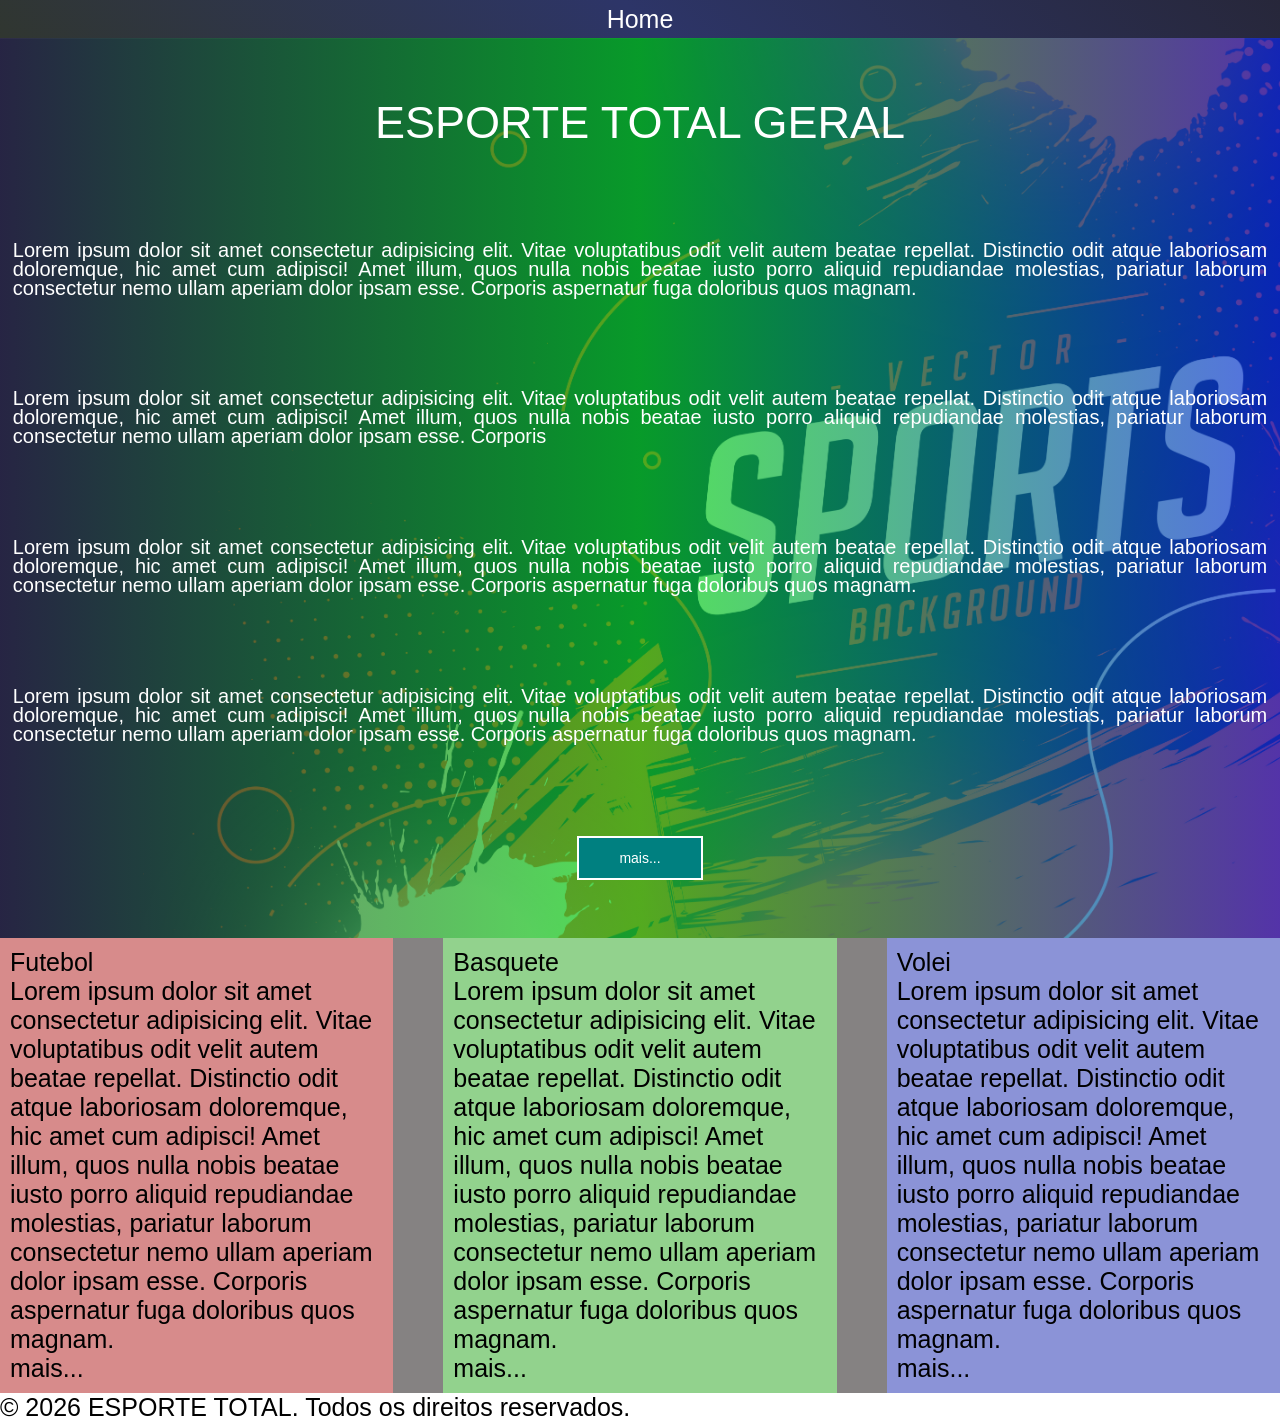
==== index copy.html @ 6ea31892 "feat : Página login criada." ====
<!doctype html>
<html lang="pt-br">
  <head>
    <meta charset="UTF-8" />
    <meta name="viewport" content="width=device-width, initial-scale=1.0" />
    <title>ESPORTE TOTAL</title>
    <link rel="stylesheet" href="./css/main.css" />
  </head>

  <body>
    <header class="cabecalho">
      <nav class="cabecalho__nav">
        <ul class="cabecalho__ul">
          <li class="cabecalho__li">
            <a class="cabecalho__a" href="./index.html">Home</a>
          </li>
        </ul>
      </nav>
    </header>

    <main class="conteudo">
      <section class="hero">
        <div class="hero__container">
          <h1 class="hero__title">ESPORTE TOTAL GERAL</h1>
          <p class="hero__text">
            Lorem ipsum dolor sit amet consectetur adipisicing elit. Vitae
            voluptatibus odit velit autem beatae repellat. Distinctio odit atque
            laboriosam doloremque, hic amet cum adipisci! Amet illum, quos nulla
            nobis beatae iusto porro aliquid repudiandae molestias, pariatur
            laborum consectetur nemo ullam aperiam dolor ipsam esse. Corporis
            aspernatur fuga doloribus quos magnam.
          </p>
          <p class="hero__text">
            Lorem ipsum dolor sit amet consectetur adipisicing elit. Vitae
            voluptatibus odit velit autem beatae repellat. Distinctio odit atque
            laboriosam doloremque, hic amet cum adipisci! Amet illum, quos nulla
            nobis beatae iusto porro aliquid repudiandae molestias, pariatur
            laborum consectetur nemo ullam aperiam dolor ipsam esse. Corporis
          </p>
          <p class="hero__text">
            Lorem ipsum dolor sit amet consectetur adipisicing elit. Vitae
            voluptatibus odit velit autem beatae repellat. Distinctio odit atque
            laboriosam doloremque, hic amet cum adipisci! Amet illum, quos nulla
            nobis beatae iusto porro aliquid repudiandae molestias, pariatur
            laborum consectetur nemo ullam aperiam dolor ipsam esse. Corporis
            aspernatur fuga doloribus quos magnam.
          </p>
          <p class="hero__text">
            Lorem ipsum dolor sit amet consectetur adipisicing elit. Vitae
            voluptatibus odit velit autem beatae repellat. Distinctio odit atque
            laboriosam doloremque, hic amet cum adipisci! Amet illum, quos nulla
            nobis beatae iusto porro aliquid repudiandae molestias, pariatur
            laborum consectetur nemo ullam aperiam dolor ipsam esse. Corporis
            aspernatur fuga doloribus quos magnam.
          </p>
          <a href="./paginas/futebol.html" class="hero__btn">mais...</a>
        </div>
      </section>

      <div class="conteudo__sec">

        <section class="conteudo__fut">
          <h2 class="conteudo__fut-h2">Futebol</h2>
          <p class="conteudo__fut-txt">
            Lorem ipsum dolor sit amet consectetur adipisicing elit. Vitae
            voluptatibus odit velit autem beatae repellat. Distinctio odit atque
            laboriosam doloremque, hic amet cum adipisci! Amet illum, quos nulla
            nobis beatae iusto porro aliquid repudiandae molestias, pariatur
            laborum consectetur nemo ullam aperiam dolor ipsam esse. Corporis
            aspernatur fuga doloribus quos magnam.
          </p>
          <a class="conteudo__fut-btn" href="./paginas/futebol.html">mais...</a>
        </section>
  
        <section class="conteudo__bas">
          <h2 class="conteudo__bas-h2">Basquete</h2>
          <p class="conteudo__bas-txt">
            Lorem ipsum dolor sit amet consectetur adipisicing elit. Vitae
            voluptatibus odit velit autem beatae repellat. Distinctio odit atque
            laboriosam doloremque, hic amet cum adipisci! Amet illum, quos nulla
            nobis beatae iusto porro aliquid repudiandae molestias, pariatur
            laborum consectetur nemo ullam aperiam dolor ipsam esse. Corporis
            aspernatur fuga doloribus quos magnam.
          </p>
          <a class="conteudo__bas-btn" href="./paginas/basquete.html">mais...</a>
        </section>
  
        <section class="conteudo__vol">
          <h2 class="conteudo__vol-h2">Volei</h2>
          <p class="conteudo__vol-txt">
            Lorem ipsum dolor sit amet consectetur adipisicing elit. Vitae
            voluptatibus odit velit autem beatae repellat. Distinctio odit atque
            laboriosam doloremque, hic amet cum adipisci! Amet illum, quos nulla
            nobis beatae iusto porro aliquid repudiandae molestias, pariatur
            laborum consectetur nemo ullam aperiam dolor ipsam esse. Corporis
            aspernatur fuga doloribus quos magnam.
          </p>
          <a class="conteudo__vol-btn" href="./paginas/volei.html">mais...</a>
        </section>

      </div>

    </main>

    <footer>
      <p>&copy; 2026 ESPORTE TOTAL. Todos os direitos reservados.</p>
    </footer>
  </body>
</html>
---- css/main.css ----
@import url("./base.css");
@import url("./cabecalho.css");
@import url("./hero.css");
@import url("./conteudo.css");
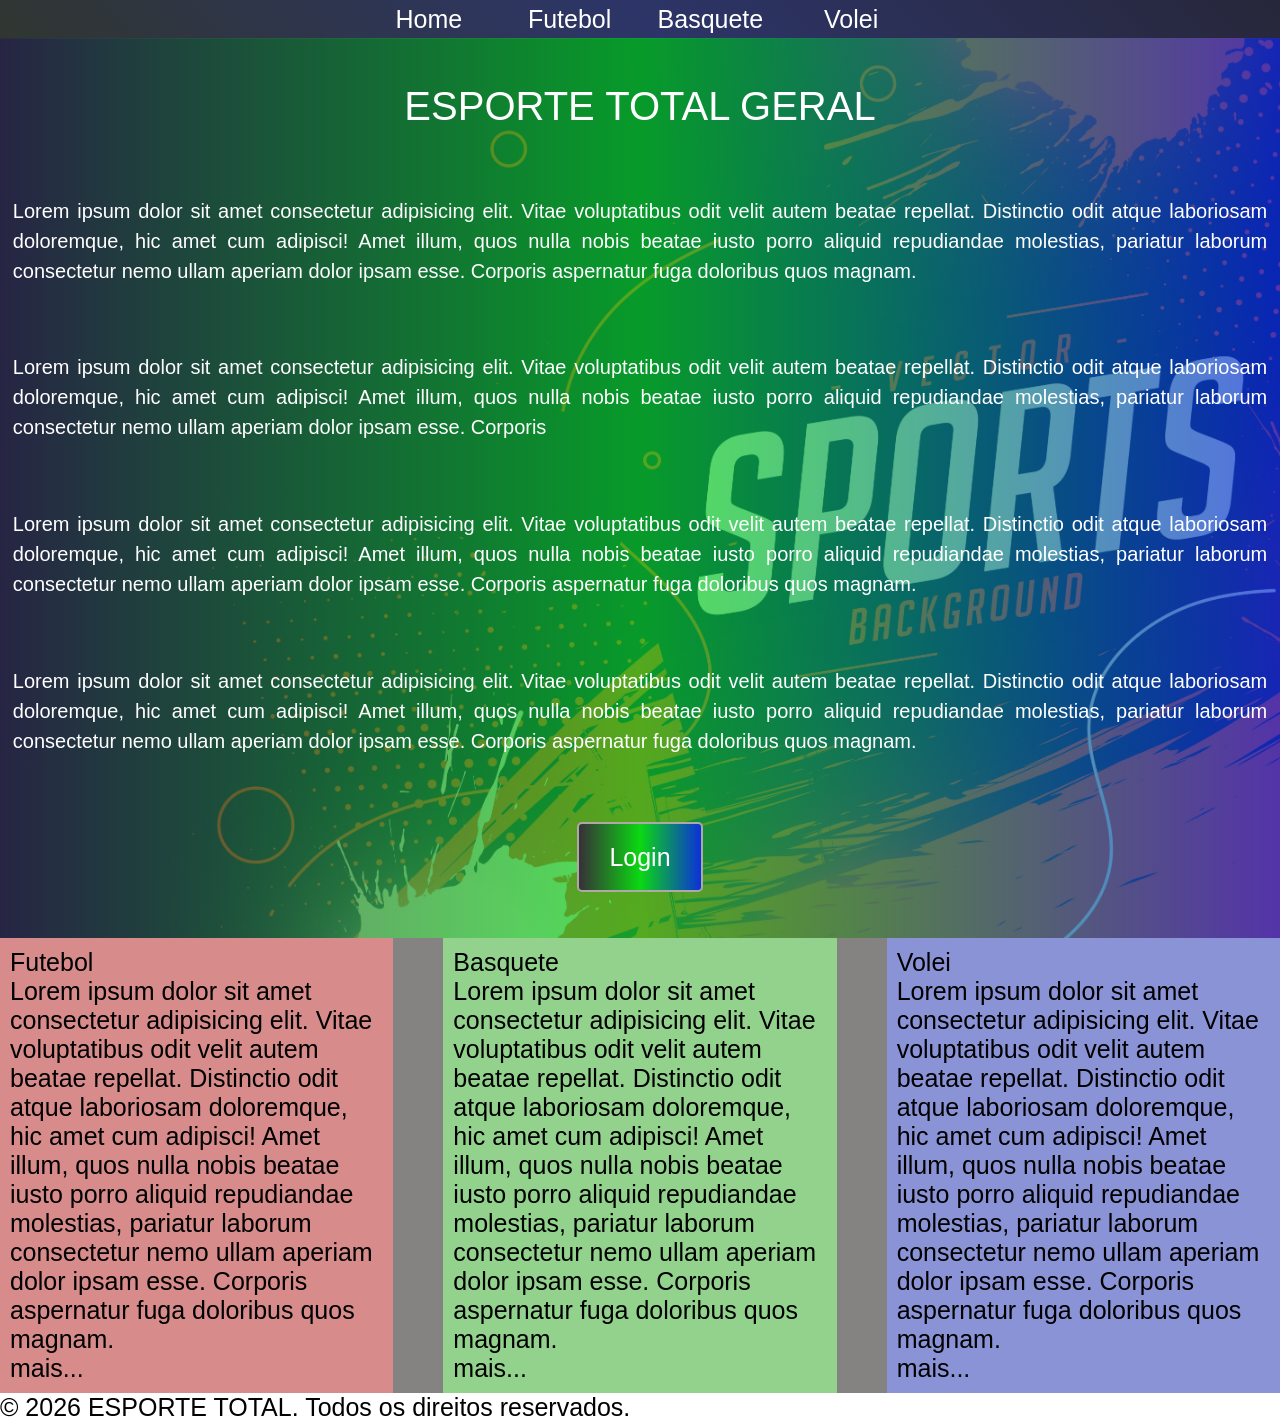
==== commit f12c35e9: "feat: Avançando para o modal." ====
--- a/index copy.html
+++ b/index copy.html
@@ -13,6 +13,15 @@
         <ul class="cabecalho__ul">
           <li class="cabecalho__li">
             <a class="cabecalho__a" href="./index.html">Home</a>
+          </li>
+          <li class="cabecalho__li">
+            <a class="cabecalho__a" href="./paginas/futebol.html">Futebol</a>
+          </li>
+          <li class="cabecalho__li">
+            <a class="cabecalho__a" href="./paginas/basquete.html">Basquete</a>
+          </li>
+          <li class="cabecalho__li">
+            <a class="cabecalho__a" href="./paginas/volei.html">Volei</a>
           </li>
         </ul>
       </nav>
@@ -53,7 +62,7 @@
             laborum consectetur nemo ullam aperiam dolor ipsam esse. Corporis
             aspernatur fuga doloribus quos magnam.
           </p>
-          <a href="./paginas/futebol.html" class="hero__btn">mais...</a>
+          <a href="./login.html" class="hero__btn">Login</a>
         </div>
       </section>
 
--- a/css/main.css
+++ b/css/main.css
@@ -1,4 +1,5 @@
 @import url("./base.css");
 @import url("./cabecalho.css");
 @import url("./hero.css");
-@import url("./conteudo.css");+@import url("./conteudo.css");
+@import url("./modal.css");
